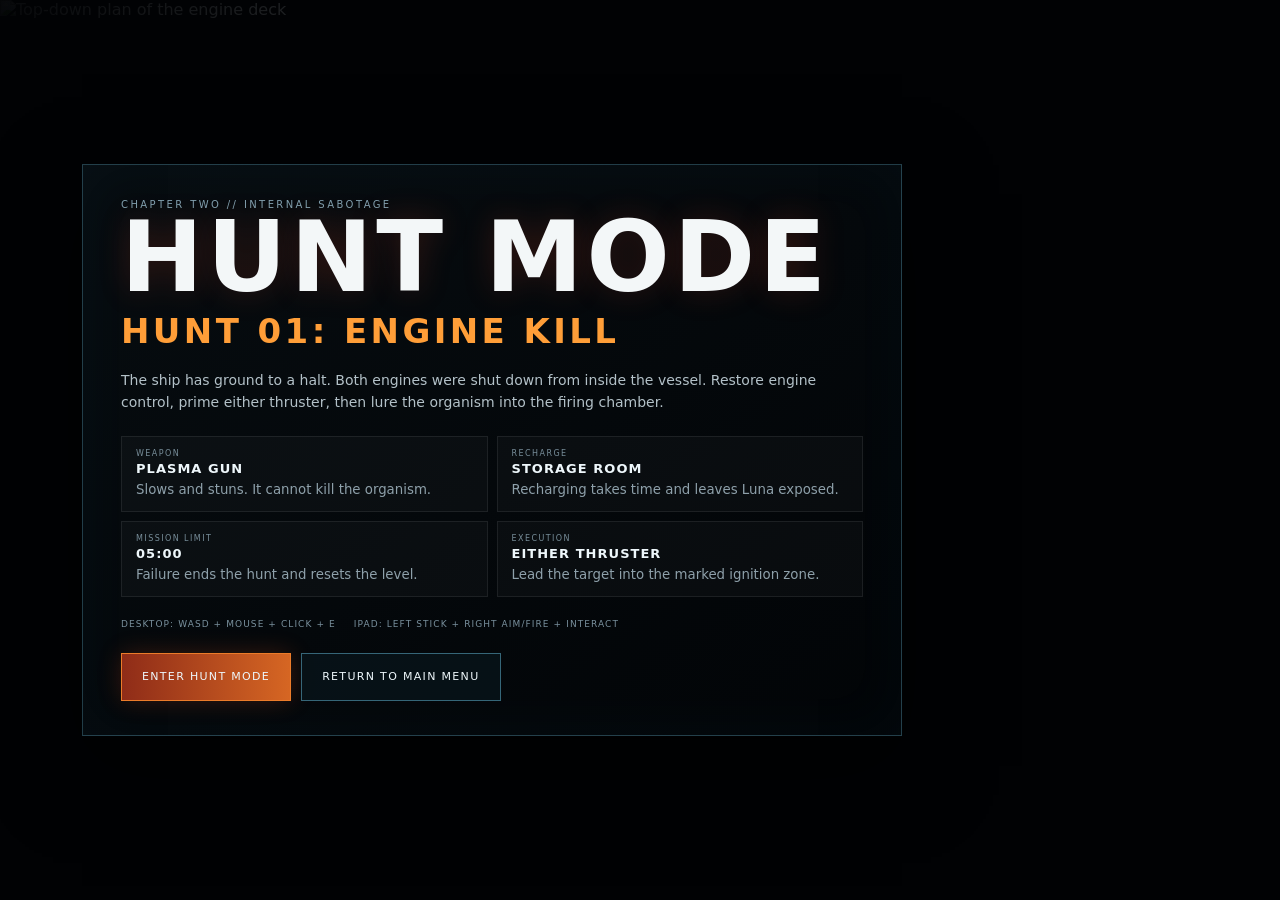
==== hunt01/index.html @ fcb60863 "Add files via upload" ====
<!doctype html>
<html lang="en">
<head>
  <meta charset="utf-8">
  <meta name="viewport" content="width=device-width,initial-scale=1,viewport-fit=cover,user-scalable=no">
  <meta name="theme-color" content="#020305">
  <meta name="apple-mobile-web-app-capable" content="yes">
  <meta name="apple-mobile-web-app-status-bar-style" content="black-translucent">
  <title>The Void: Hunt 01</title>
  <link rel="stylesheet" href="styles.css">
  <link rel="preload" href="assets/map/hunt01-map.svg" as="image">
  <link rel="preload" href="assets/sprites/luna-walk.png" as="image">
  <link rel="preload" href="assets/sprites/alien.png" as="image">
</head>
<body>
  <main class="hunt-shell" id="huntShell">
    <canvas id="gameCanvas" aria-label="Top-down alien hunt game"></canvas>

    <section class="hud" id="hud" hidden aria-live="polite">
      <div class="hud-left">
        <div class="hud-brand"><span>THE VOID // CHAPTER TWO</span><strong>HUNT 01: ENGINE KILL</strong></div>
        <div class="suit-block"><span>SUIT INTEGRITY</span><div class="suit-pips" id="suitPips"><i></i><i></i><i></i></div></div>
      </div>
      <div class="timer-wrap"><span>MISSION WINDOW</span><strong id="timerText">05:00</strong><div class="timer-track"><i id="timerBar"></i></div></div>
      <div class="hud-right">
        <div class="ammo-block"><span>PLASMA CELLS</span><strong id="ammoText">12 / 12</strong><div class="ammo-pips" id="ammoPips"></div></div>
        <button class="hud-button" id="muteButton" type="button" aria-label="Mute audio">AUDIO ON</button>
        <button class="hud-button" id="pauseButton" type="button">PAUSE</button>
      </div>
    </section>

    <aside class="objective-panel" id="objectivePanel" hidden>
      <span>CURRENT DIRECTIVE</span>
      <strong id="objectiveText">Reach the Power Relay Room</strong>
      <small id="objectiveHint">Restore engine-deck power before the organism closes in.</small>
    </aside>

    <section class="tracker" id="tracker" hidden aria-label="Biological motion tracker">
      <div class="tracker-radar"><i id="trackerSweep"></i><b id="trackerBlip"></b></div>
      <div><span>BIOLOGICAL RANGE</span><strong id="trackerDistance">-- M</strong></div>
    </section>

    <div class="interaction-prompt" id="interactionPrompt" hidden>
      <span id="interactionKey">E</span>
      <strong id="interactionLabel">INTERACT</strong>
      <div class="interaction-progress"><i id="interactionProgress"></i></div>
    </div>

    <div class="message-flash" id="messageFlash" hidden></div>
    <div class="damage-flash" id="damageFlash" aria-hidden="true"></div>
    <div class="charge-flash" id="chargeFlash" aria-hidden="true"></div>

    <section class="touch-controls" id="touchControls" hidden aria-label="Touch controls">
      <div class="stick-zone move-zone" id="moveZone"><div class="stick-ring"><i id="moveKnob"></i></div><span>MOVE</span></div>
      <div class="touch-center-actions">
        <button class="touch-button scanner-button" id="scannerButton" type="button">PULSE</button>
        <button class="touch-button interact-button" id="interactButton" type="button">INTERACT</button>
      </div>
      <div class="stick-zone aim-zone" id="aimZone"><div class="stick-ring"><i id="aimKnob"></i></div><span>AIM + FIRE</span></div>
    </section>

    <section class="screen intro-screen is-visible" id="introScreen">
      <img src="assets/images/hunt01-concept-map.png" alt="Top-down plan of the engine deck" class="screen-backdrop">
      <div class="screen-shade"></div>
      <article class="briefing-card">
        <p class="screen-kicker">CHAPTER TWO // INTERNAL SABOTAGE</p>
        <h1>HUNT MODE</h1>
        <h2>HUNT 01: ENGINE KILL</h2>
        <p class="briefing-copy">The ship has ground to a halt. Both engines were shut down from inside the vessel. Restore engine control, prime either thruster, then lure the organism into the firing chamber.</p>
        <div class="briefing-grid">
          <div><span>WEAPON</span><strong>PLASMA GUN</strong><small>Slows and stuns. It cannot kill the organism.</small></div>
          <div><span>RECHARGE</span><strong>STORAGE ROOM</strong><small>Recharging takes time and leaves Luna exposed.</small></div>
          <div><span>MISSION LIMIT</span><strong>05:00</strong><small>Failure ends the hunt and resets the level.</small></div>
          <div><span>EXECUTION</span><strong>EITHER THRUSTER</strong><small>Lead the target into the marked ignition zone.</small></div>
        </div>
        <div class="control-copy"><span>DESKTOP: WASD + MOUSE + CLICK + E</span><span>IPAD: LEFT STICK + RIGHT AIM/FIRE + INTERACT</span></div>
        <div class="screen-actions">
          <button class="primary-button" id="startButton" type="button">ENTER HUNT MODE</button>
          <button class="secondary-button menu-return" type="button">RETURN TO MAIN MENU</button>
        </div>
      </article>
    </section>

    <section class="screen pause-screen" id="pauseScreen" hidden>
      <article class="compact-card">
        <p class="screen-kicker">MISSION SUSPENDED</p>
        <h2>PAUSED</h2>
        <div class="screen-actions vertical">
          <button class="primary-button" id="resumeButton" type="button">RESUME HUNT</button>
          <button class="secondary-button" id="pauseRestartButton" type="button">RESTART MISSION</button>
          <button class="secondary-button menu-return" type="button">EXIT TO MAIN MENU</button>
        </div>
      </article>
    </section>

    <section class="screen result-screen" id="failScreen" hidden>
      <article class="compact-card fail-card">
        <p class="screen-kicker">HUNT PROTOCOL // FAILED</p>
        <h2 id="failTitle">MISSION WINDOW EXPIRED</h2>
        <p id="failCopy">The engines remain offline. The organism vanishes deeper into the vessel.</p>
        <div class="screen-actions vertical">
          <button class="primary-button" id="retryButton" type="button">RESTART HUNT 01</button>
          <button class="secondary-button menu-return" type="button">EXIT TO MAIN MENU</button>
        </div>
      </article>
    </section>

    <section class="screen cinematic-screen" id="cinematicScreen" hidden>
      <img src="assets/images/thruster-cinematic.png" alt="Luna ignites a thruster and blasts the black sludgy organism apart" class="cinematic-image">
      <div class="cinematic-burn"></div>
      <div class="cinematic-copy"><span>THRUSTER IGNITION // MANUAL OVERRIDE</span><strong>TARGET INCINERATED</strong></div>
    </section>

    <section class="screen result-screen" id="successScreen" hidden>
      <img src="assets/images/thruster-cinematic.png" alt="The organism destroyed by the ship thruster" class="screen-backdrop">
      <div class="screen-shade"></div>
      <article class="compact-card success-card">
        <p class="screen-kicker">HUNT PROTOCOL // COMPLETE</p>
        <h2>ENGINE KILL</h2>
        <div class="result-stats">
          <div><span>TIME REMAINING</span><strong id="resultTime">00:00</strong></div>
          <div><span>PLASMA FIRED</span><strong id="resultShots">0</strong></div>
          <div><span>THRUSTER USED</span><strong id="resultThruster">PORT</strong></div>
        </div>
        <p class="success-alert">MAIN PROPULSION RESTORED // ADDITIONAL ANOMALIES DETECTED</p>
        <div class="screen-actions vertical">
          <button class="primary-button" id="replayButton" type="button">REPLAY HUNT 01</button>
          <button class="secondary-button menu-return" type="button">RETURN TO MAIN MENU</button>
        </div>
      </article>
    </section>
  </main>

  <script src="game.js"></script>
</body>
</html>
---- hunt01/styles.css ----
:root {
  color-scheme: dark;
  --red: #ff3a24;
  --amber: #ffae39;
  --blue: #57cfff;
  --panel: rgba(5, 10, 14, .86);
  --line: rgba(154, 193, 213, .22);
}
* { box-sizing: border-box; }
html, body { width: 100%; height: 100%; margin: 0; overflow: hidden; background: #010204; color: #eef7fb; font-family: Inter, ui-sans-serif, system-ui, -apple-system, BlinkMacSystemFont, "Segoe UI", sans-serif; touch-action: none; user-select: none; }
button { font: inherit; color: inherit; }
.hunt-shell { position: relative; width: 100%; height: 100%; background: radial-gradient(circle at 50% 30%, #111820, #010204 68%); overflow: hidden; }
#gameCanvas { position: absolute; inset: 0; width: 100%; height: 100%; display: block; background: #010204; }

.hud { position: absolute; z-index: 20; inset: max(10px, env(safe-area-inset-top)) max(12px, env(safe-area-inset-right)) auto max(12px, env(safe-area-inset-left)); display: grid; grid-template-columns: 1fr minmax(180px, 260px) 1fr; align-items: start; gap: 14px; pointer-events: none; }
.hud-left, .hud-right { display: flex; align-items: flex-start; gap: 10px; }
.hud-right { justify-content: flex-end; }
.hud-brand, .suit-block, .ammo-block, .timer-wrap { border: 1px solid var(--line); background: linear-gradient(180deg, rgba(13, 22, 28, .92), rgba(3, 7, 10, .78)); box-shadow: 0 10px 28px rgba(0,0,0,.46), inset 0 0 24px rgba(66, 170, 217, .035); backdrop-filter: blur(10px); }
.hud-brand { padding: 9px 13px; min-width: 220px; }
.hud-brand span, .suit-block > span, .ammo-block > span, .timer-wrap > span { display: block; font-size: 9px; letter-spacing: .2em; color: #7f98a6; }
.hud-brand strong { display: block; margin-top: 3px; font-size: 13px; letter-spacing: .08em; }
.suit-block, .ammo-block { padding: 9px 12px; min-width: 142px; }
.suit-pips { display: flex; gap: 6px; margin-top: 8px; }
.suit-pips i { width: 33px; height: 9px; border: 1px solid rgba(108, 220, 255, .55); background: linear-gradient(90deg, #2cb9e7, #8ce9ff); box-shadow: 0 0 12px rgba(67, 206, 255, .48); transition: .2s ease; }
.suit-pips i.is-lost { background: #182127; border-color: #3f4b52; box-shadow: none; }
.timer-wrap { justify-self: center; text-align: center; min-width: 210px; padding: 9px 14px 11px; }
.timer-wrap strong { display: block; margin: 1px 0 5px; font-variant-numeric: tabular-nums; font-size: 26px; letter-spacing: .12em; color: #fff4df; text-shadow: 0 0 14px rgba(255, 137, 47, .35); }
.timer-wrap.is-critical strong { color: #ff6650; animation: criticalPulse .6s infinite alternate; }
.timer-track { height: 3px; background: rgba(255,255,255,.1); overflow: hidden; }
.timer-track i { display: block; width: 100%; height: 100%; background: linear-gradient(90deg, #ff3d25, #ffb13b, #57ceff); transform-origin: left; }
.ammo-block strong { display: block; margin-top: 2px; color: #85e7ff; font-size: 16px; letter-spacing: .06em; }
.ammo-pips { display: grid; grid-template-columns: repeat(12, 1fr); gap: 2px; margin-top: 7px; }
.ammo-pips i { height: 4px; background: #4fd8ff; box-shadow: 0 0 7px #36bfe9; }
.ammo-pips i.is-empty { background: #243039; box-shadow: none; }
.hud-button { pointer-events: auto; min-height: 39px; padding: 0 12px; border: 1px solid var(--line); background: rgba(5, 12, 16, .88); font-size: 9px; letter-spacing: .14em; cursor: pointer; }
.hud-button:hover { border-color: rgba(109, 215, 255, .68); background: rgba(13, 29, 37, .94); }

.objective-panel { position: absolute; z-index: 18; left: max(15px, env(safe-area-inset-left)); top: 104px; width: min(390px, 42vw); padding: 12px 15px; border-left: 3px solid var(--amber); background: linear-gradient(90deg, rgba(5,9,12,.92), rgba(5,9,12,.42)); box-shadow: 0 12px 32px rgba(0,0,0,.35); pointer-events: none; }
.objective-panel span { font-size: 9px; letter-spacing: .22em; color: #b1a78e; }
.objective-panel strong { display: block; margin-top: 4px; font-size: 14px; letter-spacing: .05em; }
.objective-panel small { display: block; margin-top: 4px; color: #8da0aa; line-height: 1.35; }
.tracker { position: absolute; z-index: 18; right: max(17px, env(safe-area-inset-right)); top: 93px; display: flex; gap: 10px; align-items: center; padding: 8px 11px; border: 1px solid rgba(77, 194, 237, .22); background: rgba(3, 9, 12, .78); pointer-events: none; }
.tracker-radar { width: 42px; height: 42px; border: 1px solid rgba(69, 220, 255, .55); border-radius: 50%; position: relative; overflow: hidden; box-shadow: inset 0 0 15px rgba(54, 202, 255, .15); }
.tracker-radar::before, .tracker-radar::after { content: ""; position: absolute; background: rgba(67, 215, 255, .18); }
.tracker-radar::before { width: 1px; height: 100%; left: 50%; }
.tracker-radar::after { height: 1px; width: 100%; top: 50%; }
.tracker-radar i { position: absolute; inset: 4px; border-radius: 50%; background: conic-gradient(from 0deg, transparent 0 72%, rgba(55, 213, 255, .35) 96%, transparent); animation: radarSweep 1.8s linear infinite; }
.tracker-radar b { position: absolute; width: 5px; height: 5px; border-radius: 50%; background: #ff4935; box-shadow: 0 0 8px #ff4935; transform: translate(-50%,-50%); left: 50%; top: 50%; }
.tracker span { display:block; font-size:8px; letter-spacing:.16em; color:#7f98a6; }.tracker strong {font-size:13px;letter-spacing:.08em;color:#ff8777}

.interaction-prompt { position: absolute; z-index: 25; left: 50%; bottom: calc(34px + env(safe-area-inset-bottom)); transform: translateX(-50%); min-width: 260px; padding: 10px 14px 12px; display: grid; grid-template-columns: 34px 1fr; gap: 10px; align-items: center; border: 1px solid rgba(122, 221, 255, .34); background: rgba(2,8,12,.91); box-shadow: 0 12px 35px rgba(0,0,0,.55); pointer-events: none; }
.interaction-prompt > span { display: grid; place-items: center; width: 34px; height: 34px; border: 1px solid #66d8ff; color: #9cecff; font-weight: 800; }
.interaction-prompt strong { font-size: 12px; letter-spacing: .11em; }
.interaction-progress { grid-column: 1 / -1; height: 3px; background: #1b252c; overflow: hidden; }
.interaction-progress i { display:block; width:0; height:100%; background:linear-gradient(90deg,#3acbff,#fff,#ff9c31); box-shadow:0 0 12px #43d5ff; }
.message-flash { position: absolute; z-index: 40; left:50%; top:25%; transform:translate(-50%,-50%); max-width:min(760px,80vw); padding:12px 18px; border:1px solid rgba(255,161,55,.55); background:rgba(9,6,3,.9); color:#fff1df; font-size:14px; letter-spacing:.08em; text-align:center; box-shadow:0 0 45px rgba(255,110,35,.18); pointer-events:none; }
.damage-flash, .charge-flash { position:absolute; inset:0; z-index:16; opacity:0; pointer-events:none; }
.damage-flash { background: radial-gradient(circle, transparent 35%, rgba(255,20,0,.63)); }
.charge-flash { background: radial-gradient(circle, rgba(60,210,255,.12), transparent 65%); }
.damage-flash.is-active { animation: damageFlash .42s ease-out; }.charge-flash.is-active{animation: chargeFlash .25s ease-out}

.touch-controls { position:absolute; z-index:30; inset:auto 0 max(12px, env(safe-area-inset-bottom)); display:flex; justify-content:space-between; align-items:flex-end; padding:0 max(18px, env(safe-area-inset-left)); pointer-events:none; }
.stick-zone { width:170px; height:170px; position:relative; pointer-events:auto; display:grid; place-items:center; }
.stick-zone > span { position:absolute; bottom:0; font-size:8px; letter-spacing:.18em; color:rgba(180,210,222,.68); }
.stick-ring { width:118px; height:118px; border-radius:50%; border:1px solid rgba(123,210,240,.3); background:radial-gradient(circle,rgba(35,74,89,.18),rgba(2,8,11,.32)); box-shadow:inset 0 0 25px rgba(59,195,238,.08); position:relative; }
.stick-ring i { position:absolute; width:52px; height:52px; left:33px; top:33px; border-radius:50%; border:1px solid rgba(158,229,255,.55); background:rgba(13,33,42,.78); box-shadow:0 0 18px rgba(67,207,255,.18); transform:translate(0,0); }
.touch-center-actions { display:flex; gap:12px; align-items:center; padding-bottom:10px; pointer-events:auto; }
.touch-button { width:88px; height:58px; border:1px solid rgba(117,215,248,.42); background:rgba(3,12,17,.82); font-size:10px; letter-spacing:.1em; }
.interact-button { border-color:rgba(255,169,61,.55); box-shadow:0 0 18px rgba(255,137,42,.08); }

.screen { position:absolute; inset:0; z-index:100; display:grid; place-items:center; padding:max(18px,env(safe-area-inset-top)) max(18px,env(safe-area-inset-right)) max(18px,env(safe-area-inset-bottom)) max(18px,env(safe-area-inset-left)); background:#010204; }
.screen[hidden] { display:none; }
.screen-backdrop, .cinematic-image { position:absolute; inset:0; width:100%; height:100%; object-fit:cover; opacity:.72; }
.screen-shade { position:absolute; inset:0; background:linear-gradient(90deg,rgba(1,2,4,.96) 0%,rgba(1,2,4,.7) 46%,rgba(1,2,4,.42)),linear-gradient(0deg,rgba(1,2,4,.95),transparent 60%); }
.briefing-card, .compact-card { position:relative; z-index:2; width:min(820px,92vw); padding:34px 38px; border:1px solid rgba(117,206,238,.28); background:linear-gradient(145deg,rgba(7,13,17,.95),rgba(2,5,8,.84)); box-shadow:0 30px 80px rgba(0,0,0,.68),inset 0 0 60px rgba(48,178,225,.035); backdrop-filter:blur(16px); }
.briefing-card { margin-right:auto; margin-left:5vw; }
.screen-kicker { margin:0 0 7px; color:#81a1b0; font-size:10px; letter-spacing:.24em; }
.briefing-card h1 { margin:0; font-size:clamp(48px,8vw,98px); line-height:.82; letter-spacing:.04em; color:#f3f7f8; text-shadow:0 0 32px rgba(255,75,40,.18); }
.briefing-card h2, .compact-card h2 { margin:13px 0 18px; font-size:clamp(20px,3vw,34px); letter-spacing:.1em; color:#ff9e38; }
.briefing-copy { max-width:700px; color:#b3c1c8; line-height:1.6; font-size:14px; }
.briefing-grid { display:grid; grid-template-columns:repeat(2,minmax(0,1fr)); gap:9px; margin:22px 0; }
.briefing-grid > div { padding:12px 14px; border:1px solid rgba(255,255,255,.08); background:rgba(255,255,255,.025); }
.briefing-grid span, .result-stats span { display:block; font-size:8px; letter-spacing:.18em; color:#778d99; }.briefing-grid strong{display:block;margin:3px 0;font-size:13px;letter-spacing:.08em}.briefing-grid small{color:#8ea0aa;line-height:1.35}
.control-copy { display:flex; flex-wrap:wrap; gap:18px; color:#79909d; font-size:9px; letter-spacing:.12em; }
.screen-actions { display:flex; gap:10px; margin-top:24px; }.screen-actions.vertical{flex-direction:column}
.primary-button,.secondary-button { min-height:48px; padding:0 20px; border:1px solid rgba(119,220,255,.42); background:rgba(7,19,25,.86); letter-spacing:.12em; font-size:11px; cursor:pointer; }
.primary-button { border-color:#ec7c2a; background:linear-gradient(90deg,#8f2c18,#d66623); box-shadow:0 0 24px rgba(255,91,30,.2); }
.primary-button:hover,.secondary-button:hover { filter:brightness(1.18); }
.compact-card { width:min(520px,90vw); text-align:center; }
.compact-card p:not(.screen-kicker) { color:#9babb3; line-height:1.55; }
.fail-card { border-color:rgba(255,65,44,.35); }.fail-card h2{color:#ff5a43}.success-card{border-color:rgba(255,163,45,.38)}
.result-stats { display:grid; grid-template-columns:repeat(3,1fr); gap:8px; margin:22px 0; }.result-stats div{padding:12px 8px;border:1px solid rgba(255,255,255,.08)}.result-stats strong{display:block;margin-top:5px;font-size:18px;color:#fff0d4}.success-alert{font-size:11px;letter-spacing:.1em;color:#ffbd58!important}
.cinematic-screen { background:#000; overflow:hidden; }.cinematic-image{opacity:1;animation:cinematicZoom 5s ease-out both}.cinematic-burn{position:absolute;inset:0;background:radial-gradient(circle at 67% 50%,rgba(255,230,130,.35),transparent 30%);mix-blend-mode:screen;animation:burnPulse .18s infinite alternate}.cinematic-copy{position:absolute;z-index:2;left:5vw;bottom:8vh;text-shadow:0 3px 18px #000}.cinematic-copy span{display:block;font-size:10px;letter-spacing:.22em;color:#ffc279}.cinematic-copy strong{display:block;margin-top:6px;font-size:clamp(30px,5vw,68px);letter-spacing:.06em}

@keyframes radarSweep{to{transform:rotate(360deg)}}
@keyframes criticalPulse{from{opacity:.7}to{opacity:1;text-shadow:0 0 22px #ff2b17}}
@keyframes damageFlash{0%{opacity:0}20%{opacity:1}100%{opacity:0}}
@keyframes chargeFlash{0%{opacity:0}35%{opacity:.8}100%{opacity:0}}
@keyframes cinematicZoom{from{transform:scale(1.02)}to{transform:scale(1.12)}}
@keyframes burnPulse{from{opacity:.6}to{opacity:1}}

@media (pointer:fine) { .touch-controls { display:none!important; } }
@media (max-width:1000px) {
  .hud { grid-template-columns:1fr auto 1fr; gap:6px; }.hud-brand{min-width:0}.hud-brand span{display:none}.suit-block{min-width:115px}.hud-button{padding:0 8px}.objective-panel{top:86px}.tracker{top:82px}.ammo-block{min-width:120px}.ammo-pips{grid-template-columns:repeat(6,1fr)}
}
@media (max-width:760px) {
  .hud-brand{display:none}.suit-block,.ammo-block{padding:7px 8px}.timer-wrap{min-width:145px;padding:6px 9px}.timer-wrap strong{font-size:20px}.hud-button{font-size:0;width:39px;padding:0}.hud-button::first-letter{font-size:10px}.objective-panel{width:58vw;top:75px}.tracker{top:72px}.briefing-card{margin:0;padding:22px}.briefing-grid{grid-template-columns:1fr 1fr}.briefing-copy{font-size:12px}.stick-zone{width:140px;height:140px}.stick-ring{width:102px;height:102px}.stick-ring i{left:28px;top:28px;width:46px;height:46px}.touch-button{width:72px;height:50px}.interaction-prompt{bottom:145px;min-width:220px}.result-stats{grid-template-columns:1fr}
}
@media (max-height:650px) {
  .briefing-card{padding:18px 24px}.briefing-card h1{font-size:52px}.briefing-card h2{margin:8px 0 10px}.briefing-copy{line-height:1.35;margin:8px 0}.briefing-grid{margin:10px 0;gap:6px}.briefing-grid>div{padding:8px 10px}.screen-actions{margin-top:12px}.control-copy{font-size:8px}.objective-panel{top:72px}.tracker{top:70px}.stick-zone{height:130px}.interaction-prompt{bottom:130px}
}
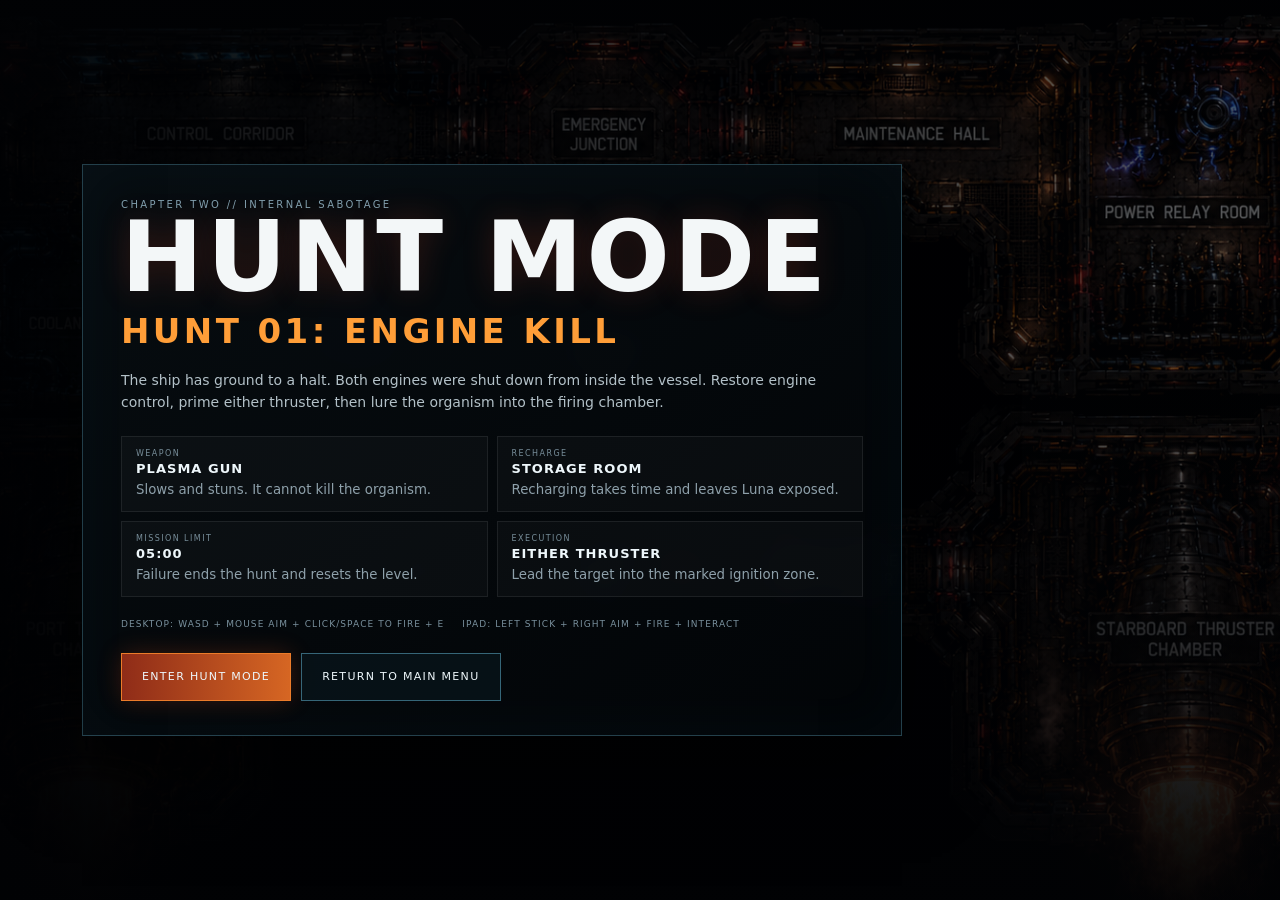
==== commit e1bfe696: "Add files via upload" ====
--- a/hunt01/index.html
+++ b/hunt01/index.html
@@ -47,16 +47,23 @@
     </div>
 
     <div class="message-flash" id="messageFlash" hidden></div>
+    <div class="room-title" id="roomTitle" hidden aria-live="polite">
+      <span>DECK SECTION</span>
+      <strong id="roomTitleText">CONTROL CORRIDOR</strong>
+    </div>
     <div class="damage-flash" id="damageFlash" aria-hidden="true"></div>
     <div class="charge-flash" id="chargeFlash" aria-hidden="true"></div>
 
     <section class="touch-controls" id="touchControls" hidden aria-label="Touch controls">
-      <div class="stick-zone move-zone" id="moveZone"><div class="stick-ring"><i id="moveKnob"></i></div><span>MOVE</span></div>
+      <div class="left-control-stack">
+        <button class="touch-button fire-button" id="fireButton" type="button" aria-label="Press and hold to fire plasma">FIRE</button>
+        <div class="stick-zone move-zone" id="moveZone"><div class="stick-ring"><i id="moveKnob"></i></div><span>MOVE</span></div>
+      </div>
       <div class="touch-center-actions">
         <button class="touch-button scanner-button" id="scannerButton" type="button">PULSE</button>
         <button class="touch-button interact-button" id="interactButton" type="button">INTERACT</button>
       </div>
-      <div class="stick-zone aim-zone" id="aimZone"><div class="stick-ring"><i id="aimKnob"></i></div><span>AIM + FIRE</span></div>
+      <div class="stick-zone aim-zone" id="aimZone"><div class="stick-ring"><i id="aimKnob"></i></div><span>AIM</span></div>
     </section>
 
     <section class="screen intro-screen is-visible" id="introScreen">
@@ -73,7 +80,7 @@
           <div><span>MISSION LIMIT</span><strong>05:00</strong><small>Failure ends the hunt and resets the level.</small></div>
           <div><span>EXECUTION</span><strong>EITHER THRUSTER</strong><small>Lead the target into the marked ignition zone.</small></div>
         </div>
-        <div class="control-copy"><span>DESKTOP: WASD + MOUSE + CLICK + E</span><span>IPAD: LEFT STICK + RIGHT AIM/FIRE + INTERACT</span></div>
+        <div class="control-copy"><span>DESKTOP: WASD + MOUSE AIM + CLICK/SPACE TO FIRE + E</span><span>IPAD: LEFT STICK + RIGHT AIM + FIRE + INTERACT</span></div>
         <div class="screen-actions">
           <button class="primary-button" id="startButton" type="button">ENTER HUNT MODE</button>
           <button class="secondary-button menu-return" type="button">RETURN TO MAIN MENU</button>
--- a/hunt01/styles.css
+++ b/hunt01/styles.css
@@ -6,9 +6,17 @@
   --panel: rgba(5, 10, 14, .86);
   --line: rgba(154, 193, 213, .22);
 }
-* { box-sizing: border-box; }
-html, body { width: 100%; height: 100%; margin: 0; overflow: hidden; background: #010204; color: #eef7fb; font-family: Inter, ui-sans-serif, system-ui, -apple-system, BlinkMacSystemFont, "Segoe UI", sans-serif; touch-action: none; user-select: none; }
-button { font: inherit; color: inherit; }
+*, *::before, *::after {
+  box-sizing: border-box;
+  -webkit-user-select: none;
+  user-select: none;
+  -webkit-touch-callout: none;
+  -webkit-tap-highlight-color: transparent;
+}
+html, body { width: 100%; height: 100%; margin: 0; overflow: hidden; overscroll-behavior: none; background: #010204; color: #eef7fb; font-family: Inter, ui-sans-serif, system-ui, -apple-system, BlinkMacSystemFont, "Segoe UI", sans-serif; touch-action: none; }
+body, .hunt-shell, canvas, img, button { -webkit-user-drag: none; }
+img { pointer-events: none; }
+button { font: inherit; color: inherit; touch-action: none; }
 .hunt-shell { position: relative; width: 100%; height: 100%; background: radial-gradient(circle at 50% 30%, #111820, #010204 68%); overflow: hidden; }
 #gameCanvas { position: absolute; inset: 0; width: 100%; height: 100%; display: block; background: #010204; }
 
@@ -54,18 +62,27 @@
 .interaction-progress { grid-column: 1 / -1; height: 3px; background: #1b252c; overflow: hidden; }
 .interaction-progress i { display:block; width:0; height:100%; background:linear-gradient(90deg,#3acbff,#fff,#ff9c31); box-shadow:0 0 12px #43d5ff; }
 .message-flash { position: absolute; z-index: 40; left:50%; top:25%; transform:translate(-50%,-50%); max-width:min(760px,80vw); padding:12px 18px; border:1px solid rgba(255,161,55,.55); background:rgba(9,6,3,.9); color:#fff1df; font-size:14px; letter-spacing:.08em; text-align:center; box-shadow:0 0 45px rgba(255,110,35,.18); pointer-events:none; }
+.room-title { position:absolute; z-index:24; left:50%; top:calc(max(10px, env(safe-area-inset-top)) + 66px); transform:translate(-50%,-7px); min-width:190px; padding:6px 18px 7px; text-align:center; color:#d9e8ee; background:linear-gradient(90deg,transparent,rgba(3,9,12,.68) 18%,rgba(3,9,12,.68) 82%,transparent); opacity:0; transition:opacity .32s ease,transform .32s ease; pointer-events:none; }
+.room-title[hidden] { display:none; }
+.room-title.is-visible { opacity:.88; transform:translate(-50%,0); }
+.room-title span { display:block; font-size:7px; letter-spacing:.28em; color:#718895; }
+.room-title strong { display:block; margin-top:2px; font-size:11px; font-weight:650; letter-spacing:.18em; text-shadow:0 0 12px rgba(83,202,244,.18); }
 .damage-flash, .charge-flash { position:absolute; inset:0; z-index:16; opacity:0; pointer-events:none; }
 .damage-flash { background: radial-gradient(circle, transparent 35%, rgba(255,20,0,.63)); }
 .charge-flash { background: radial-gradient(circle, rgba(60,210,255,.12), transparent 65%); }
 .damage-flash.is-active { animation: damageFlash .42s ease-out; }.charge-flash.is-active{animation: chargeFlash .25s ease-out}
 
 .touch-controls { position:absolute; z-index:30; inset:auto 0 max(12px, env(safe-area-inset-bottom)); display:flex; justify-content:space-between; align-items:flex-end; padding:0 max(18px, env(safe-area-inset-left)); pointer-events:none; }
+.left-control-stack { width:170px; height:232px; position:relative; display:flex; flex-direction:column; align-items:center; justify-content:flex-end; pointer-events:none; }
 .stick-zone { width:170px; height:170px; position:relative; pointer-events:auto; display:grid; place-items:center; }
 .stick-zone > span { position:absolute; bottom:0; font-size:8px; letter-spacing:.18em; color:rgba(180,210,222,.68); }
 .stick-ring { width:118px; height:118px; border-radius:50%; border:1px solid rgba(123,210,240,.3); background:radial-gradient(circle,rgba(35,74,89,.18),rgba(2,8,11,.32)); box-shadow:inset 0 0 25px rgba(59,195,238,.08); position:relative; }
 .stick-ring i { position:absolute; width:52px; height:52px; left:33px; top:33px; border-radius:50%; border:1px solid rgba(158,229,255,.55); background:rgba(13,33,42,.78); box-shadow:0 0 18px rgba(67,207,255,.18); transform:translate(0,0); }
 .touch-center-actions { display:flex; gap:12px; align-items:center; padding-bottom:10px; pointer-events:auto; }
 .touch-button { width:88px; height:58px; border:1px solid rgba(117,215,248,.42); background:rgba(3,12,17,.82); font-size:10px; letter-spacing:.1em; }
+.fire-button { position:absolute; top:0; left:50%; transform:translateX(-50%); width:96px; height:54px; pointer-events:auto; border-color:rgba(255,91,52,.72); background:radial-gradient(circle at 50% 42%,rgba(145,35,20,.88),rgba(37,8,5,.88)); color:#fff0e9; font-size:13px; font-weight:850; letter-spacing:.18em; box-shadow:0 0 22px rgba(255,65,34,.16),inset 0 0 16px rgba(255,137,66,.08); }
+.fire-button::after { content:"PLANT FEET"; position:absolute; left:50%; top:calc(100% + 4px); transform:translateX(-50%); white-space:nowrap; font-size:6px; font-weight:600; letter-spacing:.18em; color:rgba(205,190,184,.58); }
+.fire-button.is-firing { transform:translateX(-50%) scale(.96); border-color:#ff9b69; background:radial-gradient(circle at 50% 42%,rgba(235,68,30,.96),rgba(82,13,6,.94)); box-shadow:0 0 34px rgba(255,72,32,.48),inset 0 0 18px rgba(255,222,190,.18); }
 .interact-button { border-color:rgba(255,169,61,.55); box-shadow:0 0 18px rgba(255,137,42,.08); }
 
 .screen { position:absolute; inset:0; z-index:100; display:grid; place-items:center; padding:max(18px,env(safe-area-inset-top)) max(18px,env(safe-area-inset-right)) max(18px,env(safe-area-inset-bottom)) max(18px,env(safe-area-inset-left)); background:#010204; }
@@ -104,8 +121,8 @@
   .hud { grid-template-columns:1fr auto 1fr; gap:6px; }.hud-brand{min-width:0}.hud-brand span{display:none}.suit-block{min-width:115px}.hud-button{padding:0 8px}.objective-panel{top:86px}.tracker{top:82px}.ammo-block{min-width:120px}.ammo-pips{grid-template-columns:repeat(6,1fr)}
 }
 @media (max-width:760px) {
-  .hud-brand{display:none}.suit-block,.ammo-block{padding:7px 8px}.timer-wrap{min-width:145px;padding:6px 9px}.timer-wrap strong{font-size:20px}.hud-button{font-size:0;width:39px;padding:0}.hud-button::first-letter{font-size:10px}.objective-panel{width:58vw;top:75px}.tracker{top:72px}.briefing-card{margin:0;padding:22px}.briefing-grid{grid-template-columns:1fr 1fr}.briefing-copy{font-size:12px}.stick-zone{width:140px;height:140px}.stick-ring{width:102px;height:102px}.stick-ring i{left:28px;top:28px;width:46px;height:46px}.touch-button{width:72px;height:50px}.interaction-prompt{bottom:145px;min-width:220px}.result-stats{grid-template-columns:1fr}
+  .hud-brand{display:none}.suit-block,.ammo-block{padding:7px 8px}.timer-wrap{min-width:145px;padding:6px 9px}.timer-wrap strong{font-size:20px}.hud-button{font-size:0;width:39px;padding:0}.hud-button::first-letter{font-size:10px}.objective-panel{width:58vw;top:75px}.tracker{top:72px}.briefing-card{margin:0;padding:22px}.briefing-grid{grid-template-columns:1fr 1fr}.briefing-copy{font-size:12px}.left-control-stack{width:140px;height:198px}.stick-zone{width:140px;height:140px}.stick-ring{width:102px;height:102px}.stick-ring i{left:28px;top:28px;width:46px;height:46px}.touch-button{width:72px;height:50px}.fire-button{width:84px;height:48px;font-size:11px}.interaction-prompt{bottom:145px;min-width:220px}.result-stats{grid-template-columns:1fr}
 }
 @media (max-height:650px) {
-  .briefing-card{padding:18px 24px}.briefing-card h1{font-size:52px}.briefing-card h2{margin:8px 0 10px}.briefing-copy{line-height:1.35;margin:8px 0}.briefing-grid{margin:10px 0;gap:6px}.briefing-grid>div{padding:8px 10px}.screen-actions{margin-top:12px}.control-copy{font-size:8px}.objective-panel{top:72px}.tracker{top:70px}.stick-zone{height:130px}.interaction-prompt{bottom:130px}
+  .briefing-card{padding:18px 24px}.briefing-card h1{font-size:52px}.briefing-card h2{margin:8px 0 10px}.briefing-copy{line-height:1.35;margin:8px 0}.briefing-grid{margin:10px 0;gap:6px}.briefing-grid>div{padding:8px 10px}.screen-actions{margin-top:12px}.control-copy{font-size:8px}.objective-panel{top:72px}.tracker{top:70px}.left-control-stack{height:184px}.stick-zone{height:130px}.fire-button{width:80px;height:44px}.interaction-prompt{bottom:130px}
 }
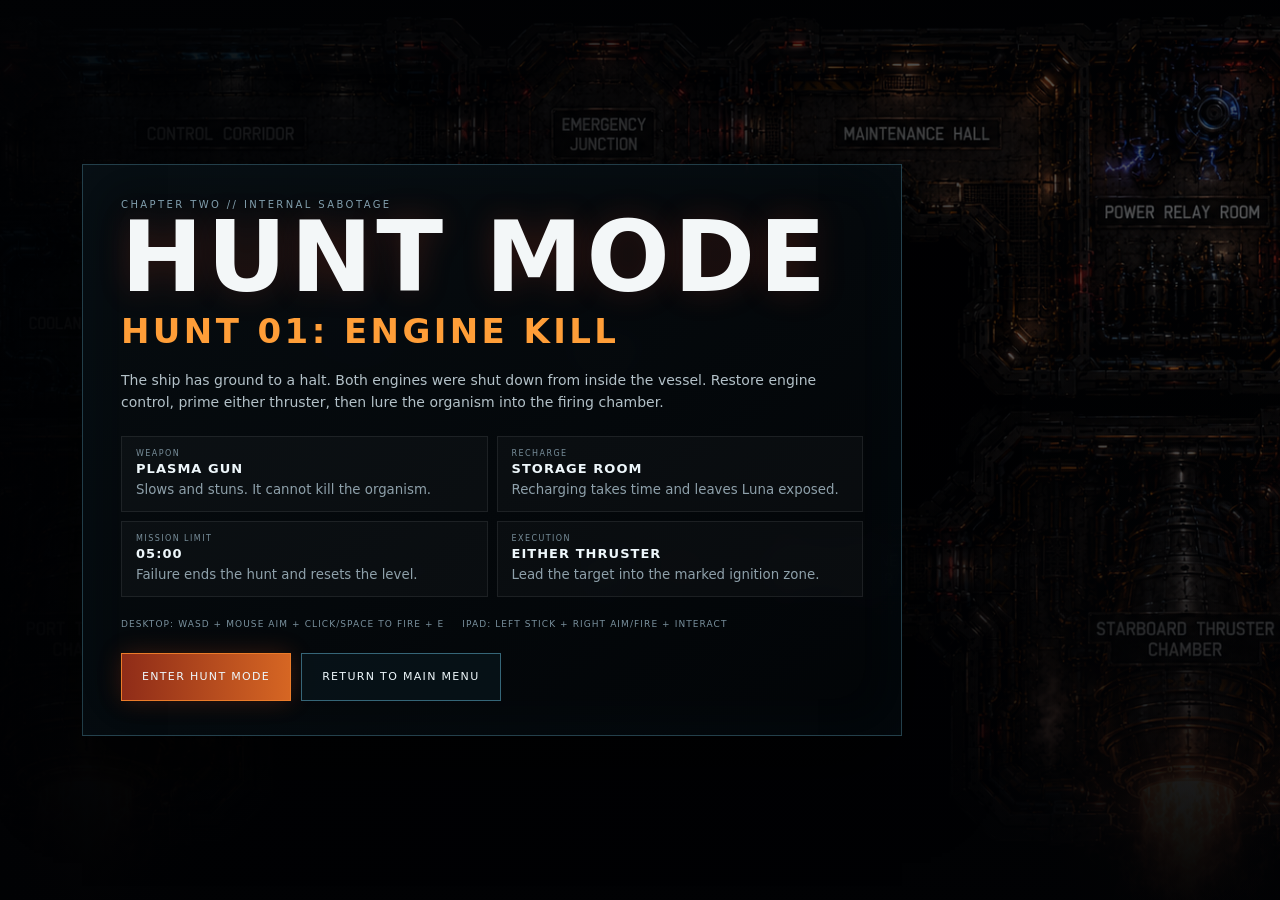
==== commit b7a790d0: "Add files via upload" ====
--- a/hunt01/index.html
+++ b/hunt01/index.html
@@ -55,15 +55,12 @@
     <div class="charge-flash" id="chargeFlash" aria-hidden="true"></div>
 
     <section class="touch-controls" id="touchControls" hidden aria-label="Touch controls">
-      <div class="left-control-stack">
-        <button class="touch-button fire-button" id="fireButton" type="button" aria-label="Press and hold to fire plasma">FIRE</button>
-        <div class="stick-zone move-zone" id="moveZone"><div class="stick-ring"><i id="moveKnob"></i></div><span>MOVE</span></div>
-      </div>
+      <div class="stick-zone move-zone" id="moveZone"><div class="stick-ring"><i id="moveKnob"></i></div><span>MOVE</span></div>
       <div class="touch-center-actions">
         <button class="touch-button scanner-button" id="scannerButton" type="button">PULSE</button>
         <button class="touch-button interact-button" id="interactButton" type="button">INTERACT</button>
       </div>
-      <div class="stick-zone aim-zone" id="aimZone"><div class="stick-ring"><i id="aimKnob"></i></div><span>AIM</span></div>
+      <div class="stick-zone aim-zone" id="aimZone"><div class="stick-ring fire-threshold"><i id="aimKnob"></i></div><span>AIM // PUSH OUT TO FIRE</span></div>
     </section>
 
     <section class="screen intro-screen is-visible" id="introScreen">
@@ -80,7 +77,7 @@
           <div><span>MISSION LIMIT</span><strong>05:00</strong><small>Failure ends the hunt and resets the level.</small></div>
           <div><span>EXECUTION</span><strong>EITHER THRUSTER</strong><small>Lead the target into the marked ignition zone.</small></div>
         </div>
-        <div class="control-copy"><span>DESKTOP: WASD + MOUSE AIM + CLICK/SPACE TO FIRE + E</span><span>IPAD: LEFT STICK + RIGHT AIM + FIRE + INTERACT</span></div>
+        <div class="control-copy"><span>DESKTOP: WASD + MOUSE AIM + CLICK/SPACE TO FIRE + E</span><span>IPAD: LEFT STICK + RIGHT AIM/FIRE + INTERACT</span></div>
         <div class="screen-actions">
           <button class="primary-button" id="startButton" type="button">ENTER HUNT MODE</button>
           <button class="secondary-button menu-return" type="button">RETURN TO MAIN MENU</button>
--- a/hunt01/styles.css
+++ b/hunt01/styles.css
@@ -13,7 +13,7 @@
   -webkit-touch-callout: none;
   -webkit-tap-highlight-color: transparent;
 }
-html, body { width: 100%; height: 100%; margin: 0; overflow: hidden; overscroll-behavior: none; background: #010204; color: #eef7fb; font-family: Inter, ui-sans-serif, system-ui, -apple-system, BlinkMacSystemFont, "Segoe UI", sans-serif; touch-action: none; }
+html, body { width: 100%; height: 100%; margin: 0; overflow: hidden; overscroll-behavior: none; background: #05090d; color: #eef7fb; font-family: Inter, ui-sans-serif, system-ui, -apple-system, BlinkMacSystemFont, "Segoe UI", sans-serif; touch-action: none; }
 body, .hunt-shell, canvas, img, button { -webkit-user-drag: none; }
 img { pointer-events: none; }
 button { font: inherit; color: inherit; touch-action: none; }
@@ -73,16 +73,12 @@
 .damage-flash.is-active { animation: damageFlash .42s ease-out; }.charge-flash.is-active{animation: chargeFlash .25s ease-out}
 
 .touch-controls { position:absolute; z-index:30; inset:auto 0 max(12px, env(safe-area-inset-bottom)); display:flex; justify-content:space-between; align-items:flex-end; padding:0 max(18px, env(safe-area-inset-left)); pointer-events:none; }
-.left-control-stack { width:170px; height:232px; position:relative; display:flex; flex-direction:column; align-items:center; justify-content:flex-end; pointer-events:none; }
 .stick-zone { width:170px; height:170px; position:relative; pointer-events:auto; display:grid; place-items:center; }
 .stick-zone > span { position:absolute; bottom:0; font-size:8px; letter-spacing:.18em; color:rgba(180,210,222,.68); }
 .stick-ring { width:118px; height:118px; border-radius:50%; border:1px solid rgba(123,210,240,.3); background:radial-gradient(circle,rgba(35,74,89,.18),rgba(2,8,11,.32)); box-shadow:inset 0 0 25px rgba(59,195,238,.08); position:relative; }
 .stick-ring i { position:absolute; width:52px; height:52px; left:33px; top:33px; border-radius:50%; border:1px solid rgba(158,229,255,.55); background:rgba(13,33,42,.78); box-shadow:0 0 18px rgba(67,207,255,.18); transform:translate(0,0); }
 .touch-center-actions { display:flex; gap:12px; align-items:center; padding-bottom:10px; pointer-events:auto; }
 .touch-button { width:88px; height:58px; border:1px solid rgba(117,215,248,.42); background:rgba(3,12,17,.82); font-size:10px; letter-spacing:.1em; }
-.fire-button { position:absolute; top:0; left:50%; transform:translateX(-50%); width:96px; height:54px; pointer-events:auto; border-color:rgba(255,91,52,.72); background:radial-gradient(circle at 50% 42%,rgba(145,35,20,.88),rgba(37,8,5,.88)); color:#fff0e9; font-size:13px; font-weight:850; letter-spacing:.18em; box-shadow:0 0 22px rgba(255,65,34,.16),inset 0 0 16px rgba(255,137,66,.08); }
-.fire-button::after { content:"PLANT FEET"; position:absolute; left:50%; top:calc(100% + 4px); transform:translateX(-50%); white-space:nowrap; font-size:6px; font-weight:600; letter-spacing:.18em; color:rgba(205,190,184,.58); }
-.fire-button.is-firing { transform:translateX(-50%) scale(.96); border-color:#ff9b69; background:radial-gradient(circle at 50% 42%,rgba(235,68,30,.96),rgba(82,13,6,.94)); box-shadow:0 0 34px rgba(255,72,32,.48),inset 0 0 18px rgba(255,222,190,.18); }
 .interact-button { border-color:rgba(255,169,61,.55); box-shadow:0 0 18px rgba(255,137,42,.08); }
 
 .screen { position:absolute; inset:0; z-index:100; display:grid; place-items:center; padding:max(18px,env(safe-area-inset-top)) max(18px,env(safe-area-inset-right)) max(18px,env(safe-area-inset-bottom)) max(18px,env(safe-area-inset-left)); background:#010204; }
@@ -121,8 +117,11 @@
   .hud { grid-template-columns:1fr auto 1fr; gap:6px; }.hud-brand{min-width:0}.hud-brand span{display:none}.suit-block{min-width:115px}.hud-button{padding:0 8px}.objective-panel{top:86px}.tracker{top:82px}.ammo-block{min-width:120px}.ammo-pips{grid-template-columns:repeat(6,1fr)}
 }
 @media (max-width:760px) {
-  .hud-brand{display:none}.suit-block,.ammo-block{padding:7px 8px}.timer-wrap{min-width:145px;padding:6px 9px}.timer-wrap strong{font-size:20px}.hud-button{font-size:0;width:39px;padding:0}.hud-button::first-letter{font-size:10px}.objective-panel{width:58vw;top:75px}.tracker{top:72px}.briefing-card{margin:0;padding:22px}.briefing-grid{grid-template-columns:1fr 1fr}.briefing-copy{font-size:12px}.left-control-stack{width:140px;height:198px}.stick-zone{width:140px;height:140px}.stick-ring{width:102px;height:102px}.stick-ring i{left:28px;top:28px;width:46px;height:46px}.touch-button{width:72px;height:50px}.fire-button{width:84px;height:48px;font-size:11px}.interaction-prompt{bottom:145px;min-width:220px}.result-stats{grid-template-columns:1fr}
+  .hud-brand{display:none}.suit-block,.ammo-block{padding:7px 8px}.timer-wrap{min-width:145px;padding:6px 9px}.timer-wrap strong{font-size:20px}.hud-button{font-size:0;width:39px;padding:0}.hud-button::first-letter{font-size:10px}.objective-panel{width:58vw;top:75px}.tracker{top:72px}.briefing-card{margin:0;padding:22px}.briefing-grid{grid-template-columns:1fr 1fr}.briefing-copy{font-size:12px}.stick-zone{width:140px;height:140px}.stick-ring{width:102px;height:102px}.stick-ring i{left:28px;top:28px;width:46px;height:46px}.touch-button{width:72px;height:50px}.interaction-prompt{bottom:145px;min-width:220px}.result-stats{grid-template-columns:1fr}
 }
 @media (max-height:650px) {
-  .briefing-card{padding:18px 24px}.briefing-card h1{font-size:52px}.briefing-card h2{margin:8px 0 10px}.briefing-copy{line-height:1.35;margin:8px 0}.briefing-grid{margin:10px 0;gap:6px}.briefing-grid>div{padding:8px 10px}.screen-actions{margin-top:12px}.control-copy{font-size:8px}.objective-panel{top:72px}.tracker{top:70px}.left-control-stack{height:184px}.stick-zone{height:130px}.fire-button{width:80px;height:44px}.interaction-prompt{bottom:130px}
+  .briefing-card{padding:18px 24px}.briefing-card h1{font-size:52px}.briefing-card h2{margin:8px 0 10px}.briefing-copy{line-height:1.35;margin:8px 0}.briefing-grid{margin:10px 0;gap:6px}.briefing-grid>div{padding:8px 10px}.screen-actions{margin-top:12px}.control-copy{font-size:8px}.objective-panel{top:72px}.tracker{top:70px}.stick-zone{height:130px}.interaction-prompt{bottom:130px}
 }
+
+.fire-threshold::after { content:""; position:absolute; inset:7px; border-radius:50%; border:1px dashed rgba(255,145,66,.5); box-shadow:0 0 13px rgba(255,91,35,.12); pointer-events:none; }
+.aim-zone > span { color:rgba(255,190,145,.78); }
